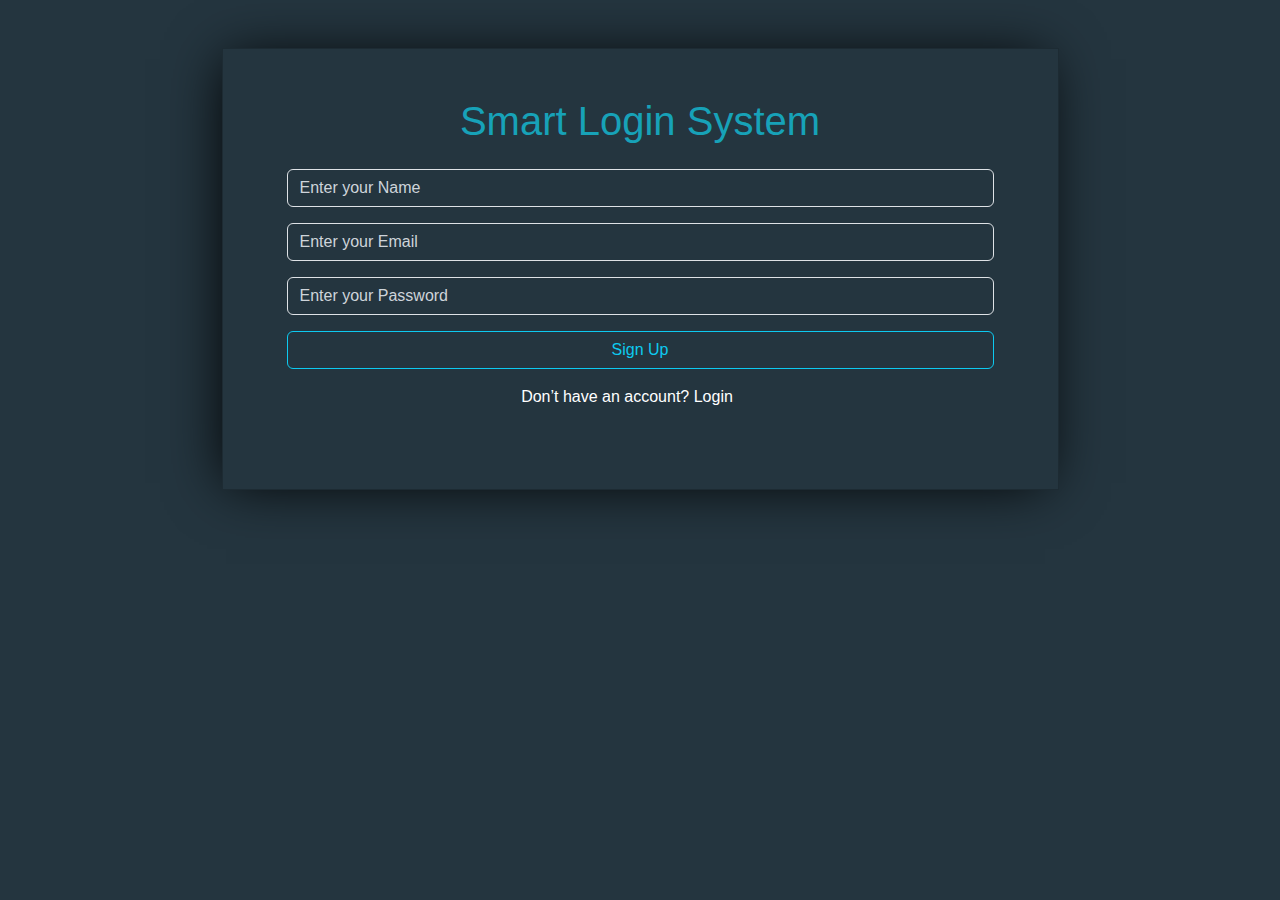
==== signup.html @ d870c36b "loginSystem" ====
<!DOCTYPE html>
<html lang="en">
    <head>
        <meta charset="UTF-8">
        <meta name="viewport" content="width=device-width, initial-scale=1.0">
        <link rel="stylesheet" href="css/bootstrap.min.css">
        <link rel="stylesheet" href="css/main.css">
        <link rel="stylesheet" href="css/all.min.css">
        <title>Login | Mai Allam</title>
    </head>
    <body>

        <div class="container my-5 text-center">
            <div
                class="card mb-3 bg-main-color text-white p-5 w-75 m-auto rounded-0 box-shadow">
                <h1>Smart Login System</h1>
                <div class="card-body">
                    <input class="form-control mb-3 text-white" type="text"
                        oninput="validateUserInput(this)"
                        id="name" placeholder="Enter your Name">
                    <input class="form-control mb-3 text-white" type="email"
                        oninput="validateUserInput(this)"
                        id="email" placeholder="Enter your Email">
                    <input class="form-control mb-3 text-white" type="password"
                        oninput="validateUserInput(this)"
                        id="password" placeholder="Enter your Password">

                    <p id="incorrect" class="d-none"></p>

                    <button type="button" onclick="signup()"
                        class="btn btn-outline-info w-100  mb-3">Sign
                        Up</button>

                    <p class="text-white">Don’t have an account? <a
                            class="text-white" href="/">Login<button
                                type="submit" class="btn"
                                onclick="loginPage()"></button></a>
                    </p>
                </div>
            </div>
        </div>

        <script src="js/bootstrap.bundle.min.js"></script>
        <script src="js/script.js"></script>

    </body>
</html>
---- css/main.css ----
/* ====================================== */
/* ==============> GENERAL <=============*/

* {
    margin: 0;
    padding: 0;
    box-sizing: border-box;
}

body {
    font-family: Arial, "Titillium Web", sans-serif;
    font-weight: 500;
    background-color: #24353f;
}

.bg-main-color {
    background-color: #24353f;
}

h1,
.text-color {
    color: #17a2b8;
}

.box-shadow {
    box-shadow: -5px 2px 54px -9px rgba(0, 0, 0, 1);
}

input,
textarea {
    background-color: transparent !important;
    color: #fff !important;
}

.form-control::placeholder {
    color: #ced4da;
}

input:focus,
textarea:focus {
    box-shadow: 0 0 0 0 transparent !important;
}

a {
    text-decoration: none;
}

.card p a:hover {
    text-decoration: underline
}
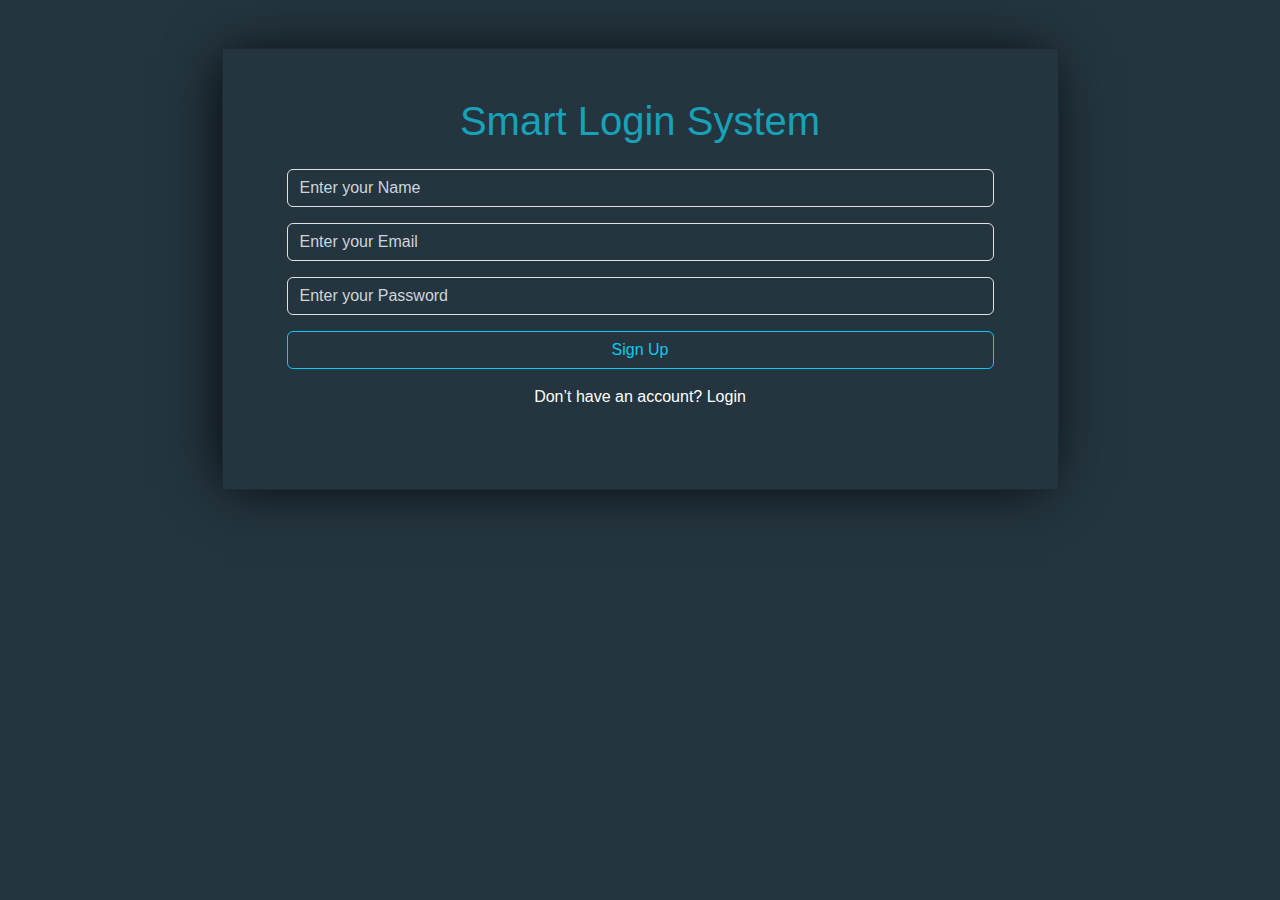
==== commit ee79ebf0: "allDone" ====
--- a/signup.html
+++ b/signup.html
@@ -16,25 +16,23 @@
                 <h1>Smart Login System</h1>
                 <div class="card-body">
                     <input class="form-control mb-3 text-white" type="text"
-                        oninput="validateUserInput(this)"
-                        id="name" placeholder="Enter your Name">
+                        required oninput="validateUserInput(this)"
+                        id="signupName" placeholder="Enter your Name">
                     <input class="form-control mb-3 text-white" type="email"
-                        oninput="validateUserInput(this)"
-                        id="email" placeholder="Enter your Email">
+                        required  oninput="validateUserInput(this)"
+                        id="signupEmail" placeholder="Enter your Email">
                     <input class="form-control mb-3 text-white" type="password"
-                        oninput="validateUserInput(this)"
-                        id="password" placeholder="Enter your Password">
+                        required  oninput="validateUserInput(this)"
+                        id="signupPassword" placeholder="Enter your Password">
 
-                    <p id="incorrect" class="d-none"></p>
+                    <p id="incorrect"></p>
 
                     <button type="button" onclick="signup()"
                         class="btn btn-outline-info w-100  mb-3">Sign
                         Up</button>
 
                     <p class="text-white">Don’t have an account? <a
-                            class="text-white" href="/">Login<button
-                                type="submit" class="btn"
-                                onclick="loginPage()"></button></a>
+                            class="text-white" href="index.html">Login</a>
                     </p>
                 </div>
             </div>
